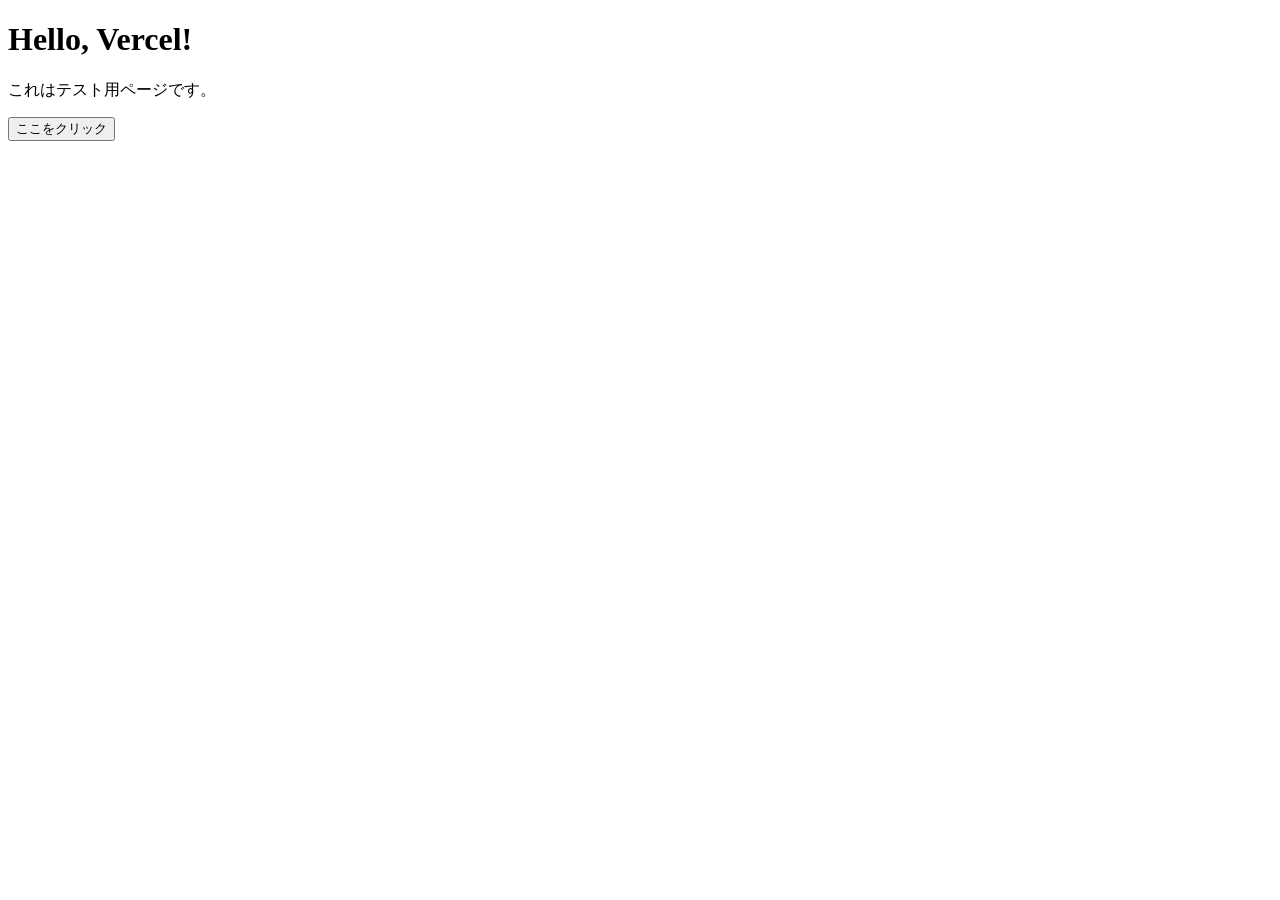
==== index.html @ 1f22b96d "Rename alcohol_shodoku/index.html to index.html" ====
<!DOCTYPE html>
<html lang="ja">
<head>
    <meta charset="UTF-8">
    <meta name="viewport" content="width=device-width, initial-scale=1.0">
    <title>テストページ</title>
    <link rel="stylesheet" href="style.css">
</head>
<body>
    <div class="container">
        <h1>Hello, Vercel!</h1>
        <p>これはテスト用ページです。</p>
        <button id="testButton">ここをクリック</button>
        <p id="message"></p>
    </div>
    <script src="script.js"></script>
</body>
</html>
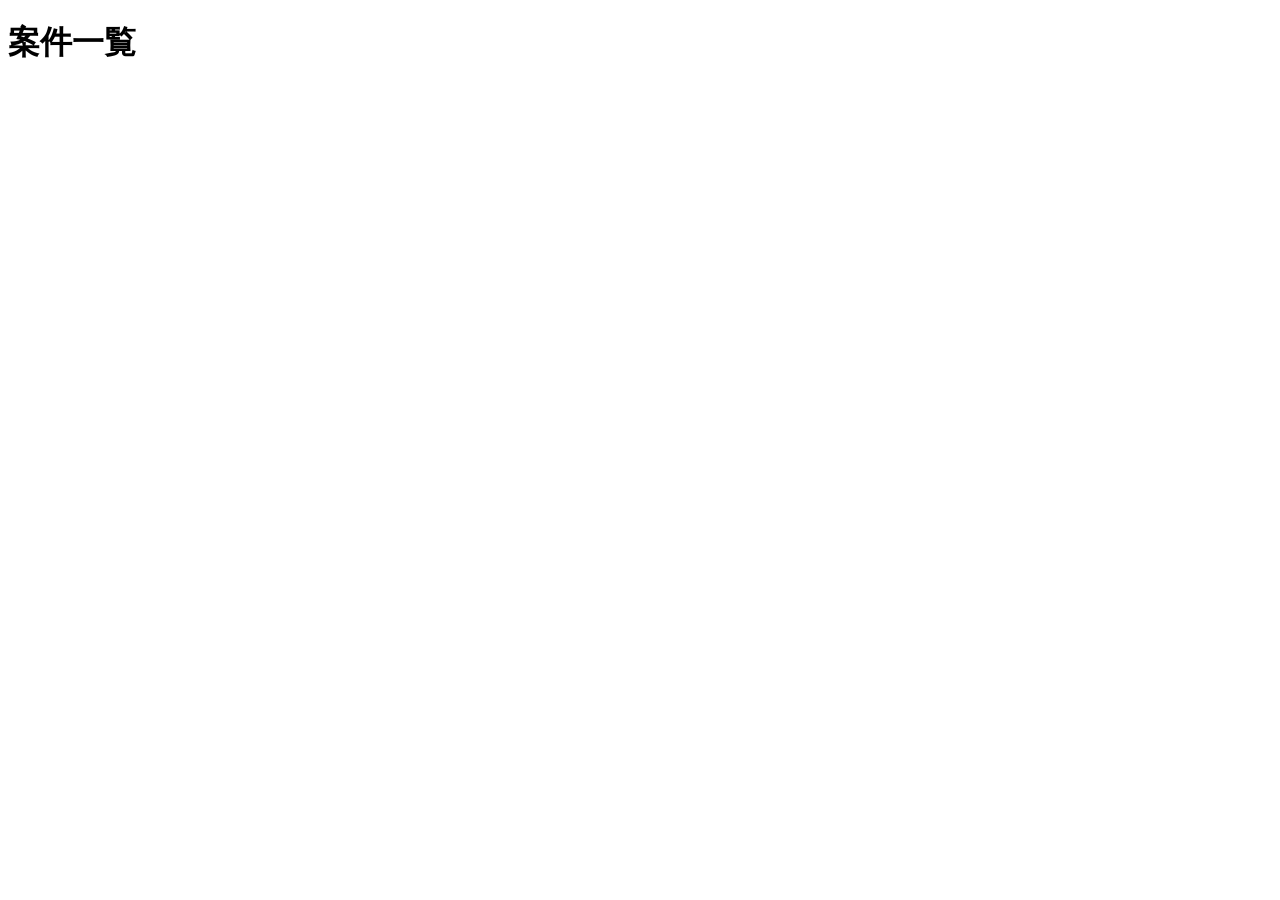
==== commit 9726dc78: "Update index.html" ====
--- a/index.html
+++ b/index.html
@@ -1,18 +1,13 @@
 <!DOCTYPE html>
-<html lang="ja">
+<html>
 <head>
-    <meta charset="UTF-8">
-    <meta name="viewport" content="width=device-width, initial-scale=1.0">
-    <title>テストページ</title>
-    <link rel="stylesheet" href="style.css">
+    <title>案件管理テスト</title>
+    <script src="https://cdn.jsdelivr.net/npm/@supabase/supabase-js@2"></script>
 </head>
 <body>
-    <div class="container">
-        <h1>Hello, Vercel!</h1>
-        <p>これはテスト用ページです。</p>
-        <button id="testButton">ここをクリック</button>
-        <p id="message"></p>
-    </div>
-    <script src="script.js"></script>
+    <h1>案件一覧</h1>
+    <ul id="projectList"></ul>
+
+    <script src="app.js"></script>
 </body>
 </html>
